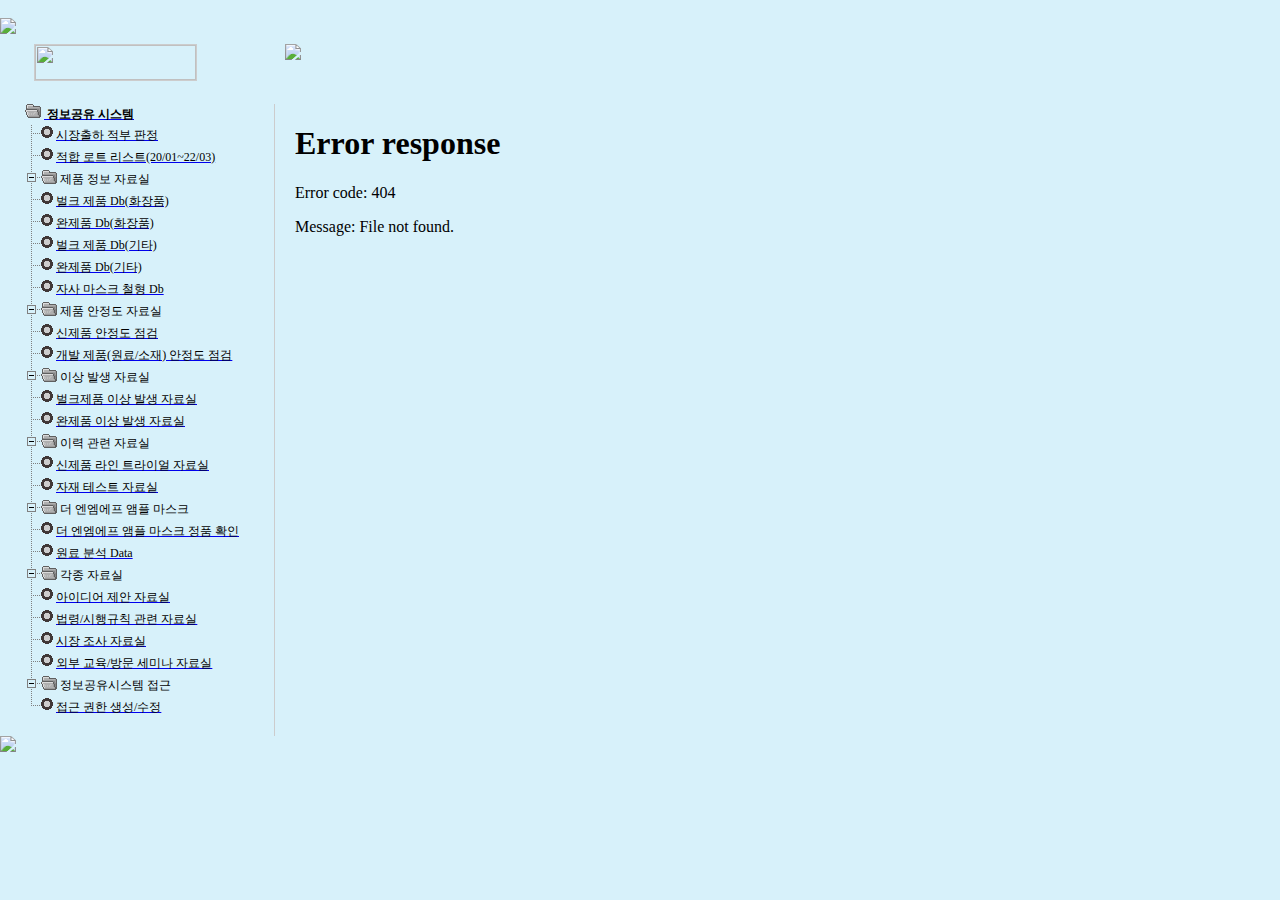
==== 021_Judge_System.html @ eae564b0 "forth message" ====
<font color="#D7F1FA">
<%@Language="VBScript" CODEPAGE="65001" %>
<% 
Response.CharSet="utf-8" 
Session.codepage="65001" 
Response.codepage="65001" 
Response.ContentType="text/html;charset=utf-8" 
%>
</font>

<!DOCTYPE HTML>

<html>
	<head>
		   	<title>엘엔피코스메틱(주) 정보공유시스템 - 시장출하 적부 판정 기록 자료실</title>
		    <meta http-equiv="content-type" content="text/html; charset=utf-8">
		   
 
	<link rel=stylesheet type=text/css href=style.css>
	<script type="text/javascript">

// iframe resize

function autoResize(i)

{

    var iframeHeight=

    (i).contentWindow.document.body.scrollHeight;

    (i).height=iframeHeight+20;

}

</script>
	</head>
 
 <body bgcolor=#D7F1FA text="black"  leftmargin="0" marginwidth="0" topmargin="20" marginheight="0">
<table align="center" cellpadding="0" cellspacing="0" width="1400"  style='table-layout:fixed;'>
    <tr> 
        <td width="24"></td>
        <td width="250"></td>
        <td width="1"></td>
        <td width="1000"></td>
        <td width="94"></td>
        <td width="31"></td>
    </tr>
   <tr>
        <td><img src="images/b1.gif" border="0"></td>
        <td background="images/b2.gif" colspan="4"></td>
        <td><img src="images/b3.gif" border="0"></td>
    </tr>
  
   <tr>
          <td rowspan=2  background="images/b4.gif"></td>
          <td rowspan=2 colspan="2" style="text-align:left; text-indent:0; margin:0; padding-top:10px; padding-right:0px; padding-bottom:8px; padding-left:10px;">      
           <a href=../../ target="_parent">
           <img src="../../images/lnp_logo.png" width=161 height=35 border="1" style="border-color:rgb(204,204,204);"></a>
          </td>
       <td  valign="top" style="text-align:left; text-indent:0; margin:0; padding-top:10px; padding-right:0px; padding-bottom:8px; padding-left:10px;">      
                <a href=101_RnD_center/index.html>
                <img src="../../../images/LNP_RD_Logo.png" border=0></a></td>
           <td  valign="top" style="text-align:left; text-indent:0; margin:0; padding-top:10px; padding-right:0px; padding-bottom:8px; padding-left:10px;">      
                <a href="../../log_out.asp" target="_blank">
                <img src="../../../images/btn_logout.gif" border=0></a></td>
                <td rowspan=2  background="images/b5.gif"></td>
      </tr>
       <tr>
       <td style="text-align:right; text-indent:0; margin:0; padding-top:6px; padding-right:70px; padding-bottom:6px; padding-left:0px;">
              </td>
       </tr>
    <tr>
        <td background="images/b4.gif" rowspan="6"></td>
        <td colspan="4"></td>
        <td background="images/b5.gif" rowspan="6">
        </td>
    </tr>
    
      <tr>
        <td colspan="4" background="images/dot.gif"></td>
    </tr>
    <tr>
        <td  colspan="4" height="15"></td>
    </tr>
    <tr>
        <td valign="top">
	    <script src="tree/menu01.js"></script>
            <script src="tree/menu00.js"></script>
            <script>
            initializeDocument()
            </script><br></td>
        <td width="2" bgcolor="#CCCCCC"></td>
        <td colspan=2 valign="top" align=center>
        
      <iframe src="021_Judge_System/list.asp"   border='0' frameBorder='0' scrolling='no' width='1054'  height='0' marginhieght='0' marginWidth='0' onload="this.style.height=this.contentWindow.document.body.scrollHeight"></iframe>
  </tr>
    <tr>
        <td colspan="3"></td>
    </tr>
    <tr>
        <td colspan="3"></td>
    </tr>
    <tr>
        <td width="10"><img src="images/b6.gif" border="0"></td>
        <td background="images/b7.gif" colspan="4"></td>
        <td><img src="images/b8.gif" border="0"></td>
    </tr>
    <tr>
        <td></td>
        <td colspan="4"></td>
        <td></td>
    </tr>
</table>
<br><br style="line-height:50pt;"> 
</body>
</html>
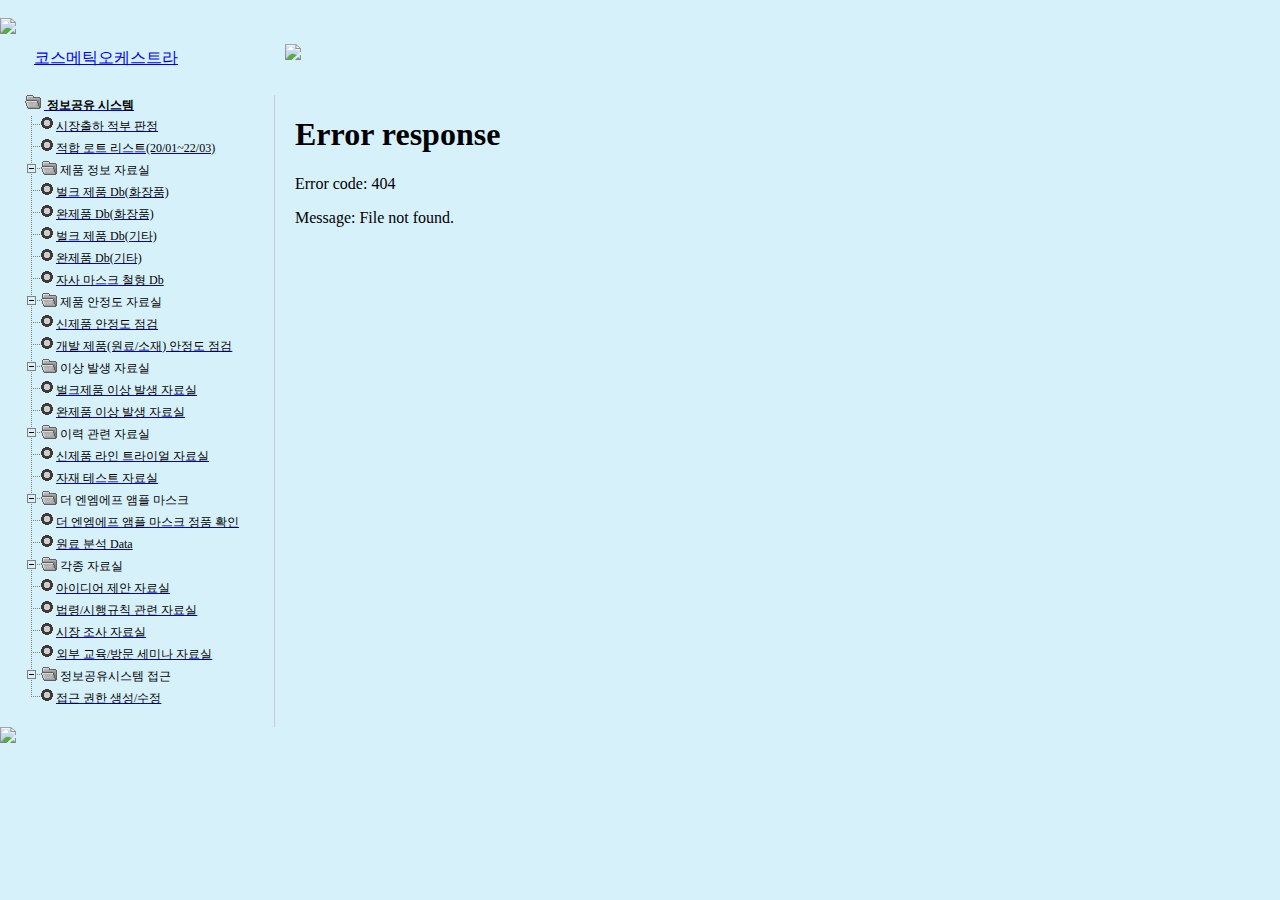
==== commit 277b6018: "fiveth message" ====
--- a/021_Judge_System.html
+++ b/021_Judge_System.html
@@ -12,7 +12,7 @@
 
 <html>
 	<head>
-		   	<title>엘엔피코스메틱(주) 정보공유시스템 - 시장출하 적부 판정 기록 자료실</title>
+		   	<title>코스메틱오케스트라 정보공유시스템</title>
 		    <meta http-equiv="content-type" content="text/html; charset=utf-8">
 		   
  
@@ -55,8 +55,7 @@
    <tr>
           <td rowspan=2  background="images/b4.gif"></td>
           <td rowspan=2 colspan="2" style="text-align:left; text-indent:0; margin:0; padding-top:10px; padding-right:0px; padding-bottom:8px; padding-left:10px;">      
-           <a href=../../ target="_parent">
-           <img src="../../images/lnp_logo.png" width=161 height=35 border="1" style="border-color:rgb(204,204,204);"></a>
+           <a href=../../ target="_parent">코스메틱오케스트라</a>
           </td>
        <td  valign="top" style="text-align:left; text-indent:0; margin:0; padding-top:10px; padding-right:0px; padding-bottom:8px; padding-left:10px;">      
                 <a href=101_RnD_center/index.html>
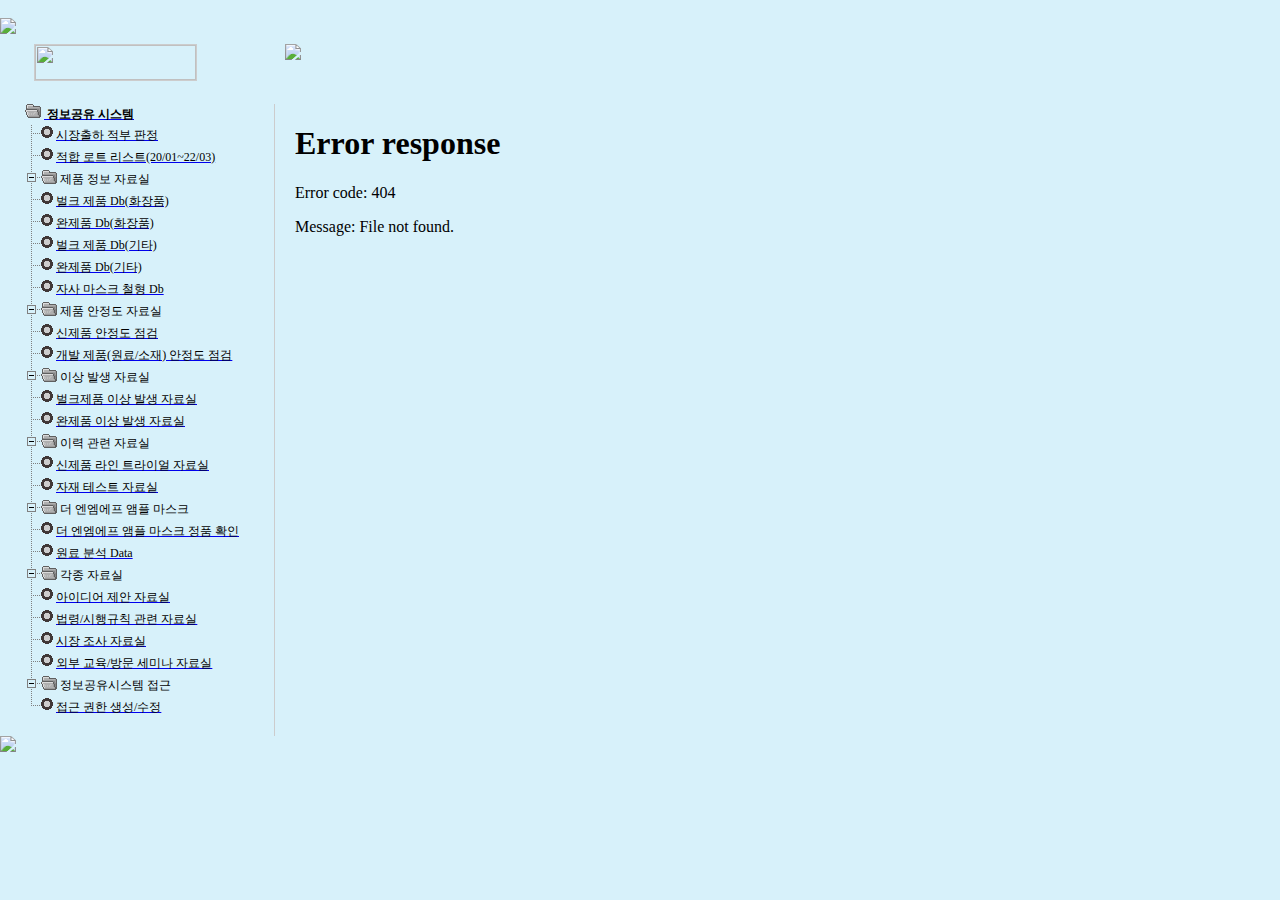
==== commit 101651eb: "6th comment" ====
--- a/021_Judge_System.html
+++ b/021_Judge_System.html
@@ -55,8 +55,8 @@
    <tr>
           <td rowspan=2  background="images/b4.gif"></td>
           <td rowspan=2 colspan="2" style="text-align:left; text-indent:0; margin:0; padding-top:10px; padding-right:0px; padding-bottom:8px; padding-left:10px;">      
-           <a href=../../ target="_parent">코스메틱오케스트라</a>
-          </td>
+           <a href=../../ target="_parent">
+           <img src="../../images/logo.png" width=161 height=35 border="1" style="border-color:rgb(204,204,204);"></a></td>
        <td  valign="top" style="text-align:left; text-indent:0; margin:0; padding-top:10px; padding-right:0px; padding-bottom:8px; padding-left:10px;">      
                 <a href=101_RnD_center/index.html>
                 <img src="../../../images/LNP_RD_Logo.png" border=0></a></td>
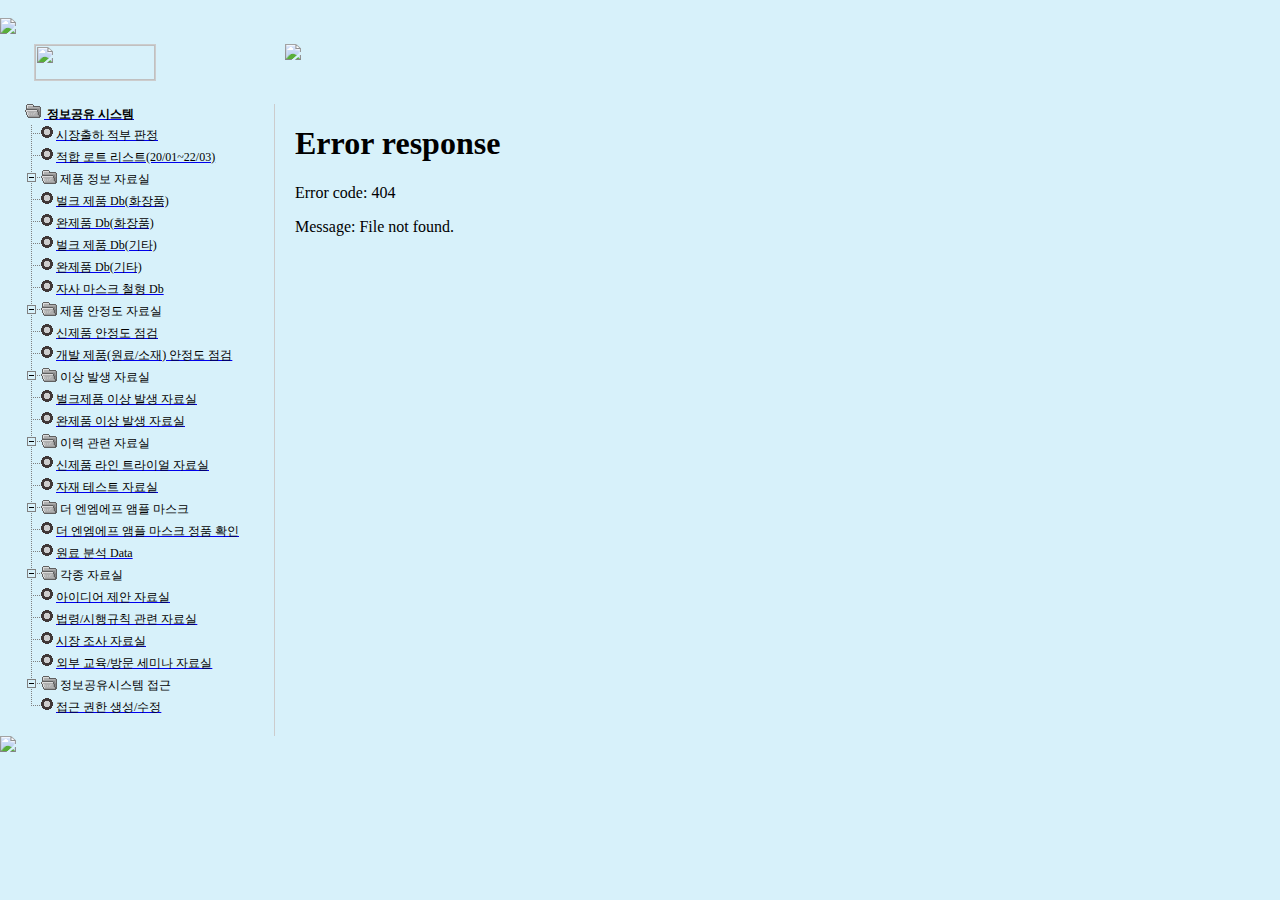
==== commit 502b7f86: "8th comment" ====
--- a/021_Judge_System.html
+++ b/021_Judge_System.html
@@ -56,7 +56,7 @@
           <td rowspan=2  background="images/b4.gif"></td>
           <td rowspan=2 colspan="2" style="text-align:left; text-indent:0; margin:0; padding-top:10px; padding-right:0px; padding-bottom:8px; padding-left:10px;">      
            <a href=../../ target="_parent">
-           <img src="../../images/logo.png" width=161 height=35 border="1" style="border-color:rgb(204,204,204);"></a></td>
+           <img src="../../images/logo.png" width=120 height=35 border="1" style="border-color:rgb(204,204,204);"></a></td>
        <td  valign="top" style="text-align:left; text-indent:0; margin:0; padding-top:10px; padding-right:0px; padding-bottom:8px; padding-left:10px;">      
                 <a href=101_RnD_center/index.html>
                 <img src="../../../images/LNP_RD_Logo.png" border=0></a></td>
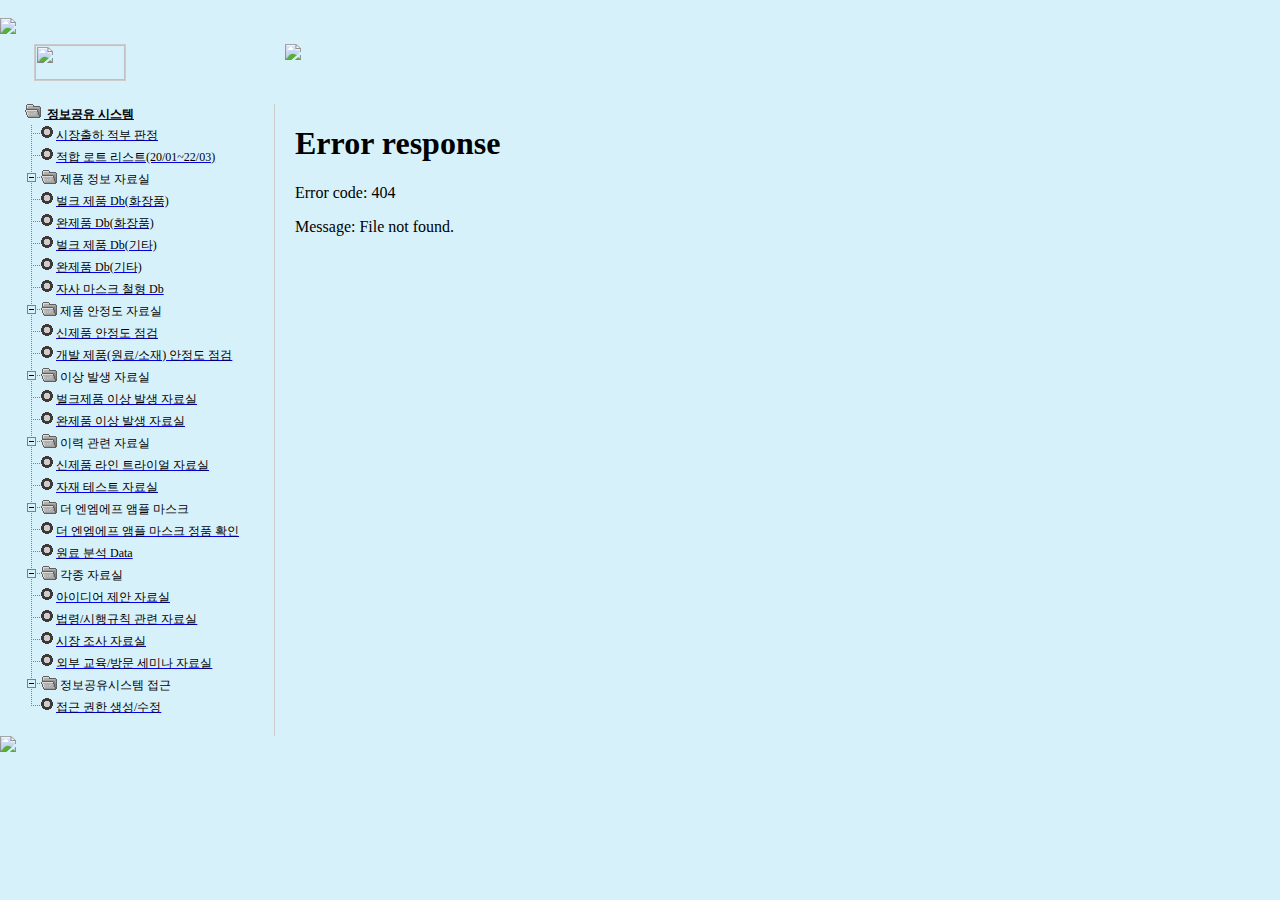
==== commit 31964896: "9th comment" ====
--- a/021_Judge_System.html
+++ b/021_Judge_System.html
@@ -56,7 +56,7 @@
           <td rowspan=2  background="images/b4.gif"></td>
           <td rowspan=2 colspan="2" style="text-align:left; text-indent:0; margin:0; padding-top:10px; padding-right:0px; padding-bottom:8px; padding-left:10px;">      
            <a href=../../ target="_parent">
-           <img src="../../images/logo.png" width=120 height=35 border="1" style="border-color:rgb(204,204,204);"></a></td>
+           <img src="../../images/logo.png" width=90 height=35 border="1" style="border-color:rgb(204,204,204);"></a></td>
        <td  valign="top" style="text-align:left; text-indent:0; margin:0; padding-top:10px; padding-right:0px; padding-bottom:8px; padding-left:10px;">      
                 <a href=101_RnD_center/index.html>
                 <img src="../../../images/LNP_RD_Logo.png" border=0></a></td>
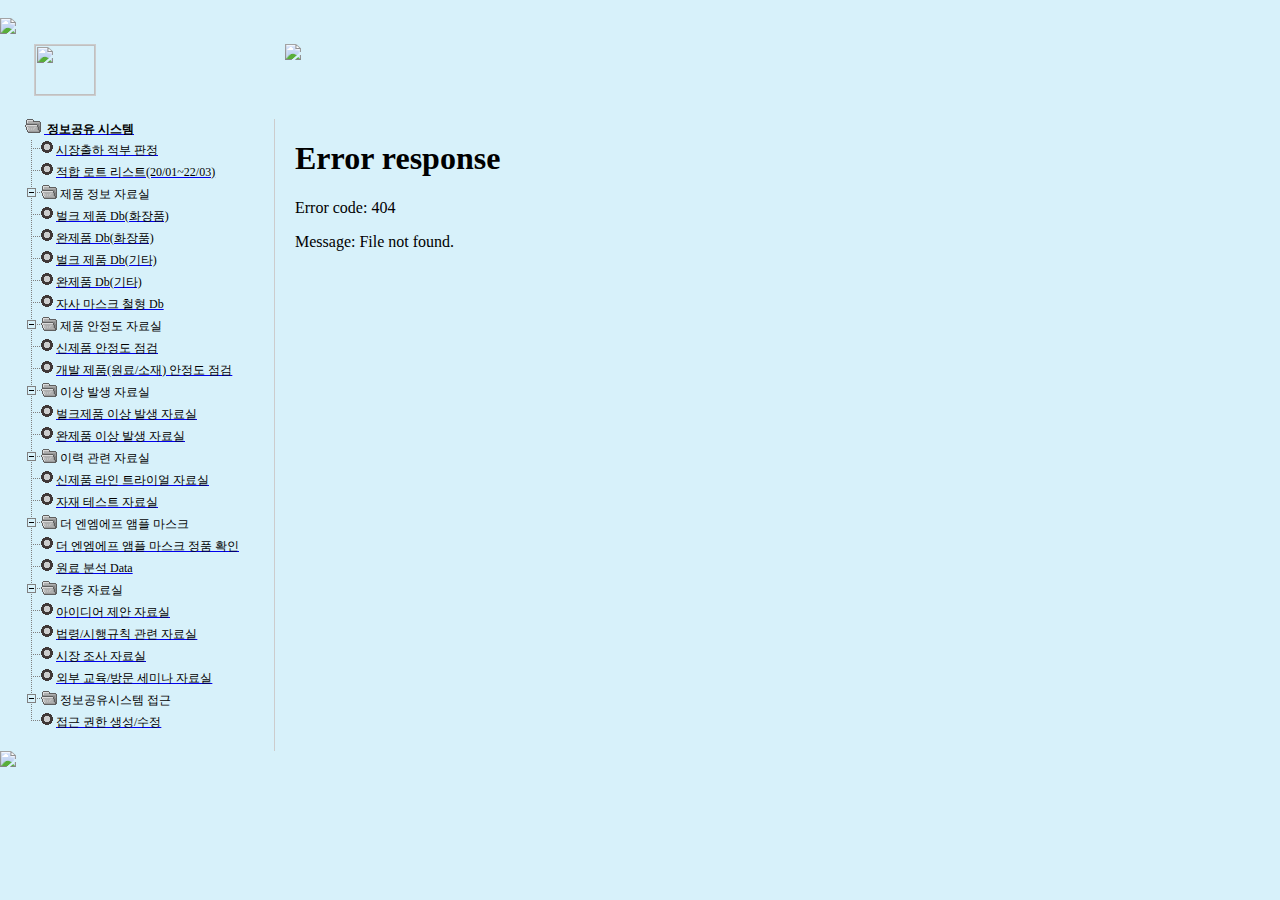
==== commit c41e69a6: "10th comment" ====
--- a/021_Judge_System.html
+++ b/021_Judge_System.html
@@ -56,7 +56,7 @@
           <td rowspan=2  background="images/b4.gif"></td>
           <td rowspan=2 colspan="2" style="text-align:left; text-indent:0; margin:0; padding-top:10px; padding-right:0px; padding-bottom:8px; padding-left:10px;">      
            <a href=../../ target="_parent">
-           <img src="../../images/logo.png" width=90 height=35 border="1" style="border-color:rgb(204,204,204);"></a></td>
+           <img src="../../images/logo.png" width=60 height=50 border="1" style="border-color:rgb(204,204,204);"></a></td>
        <td  valign="top" style="text-align:left; text-indent:0; margin:0; padding-top:10px; padding-right:0px; padding-bottom:8px; padding-left:10px;">      
                 <a href=101_RnD_center/index.html>
                 <img src="../../../images/LNP_RD_Logo.png" border=0></a></td>
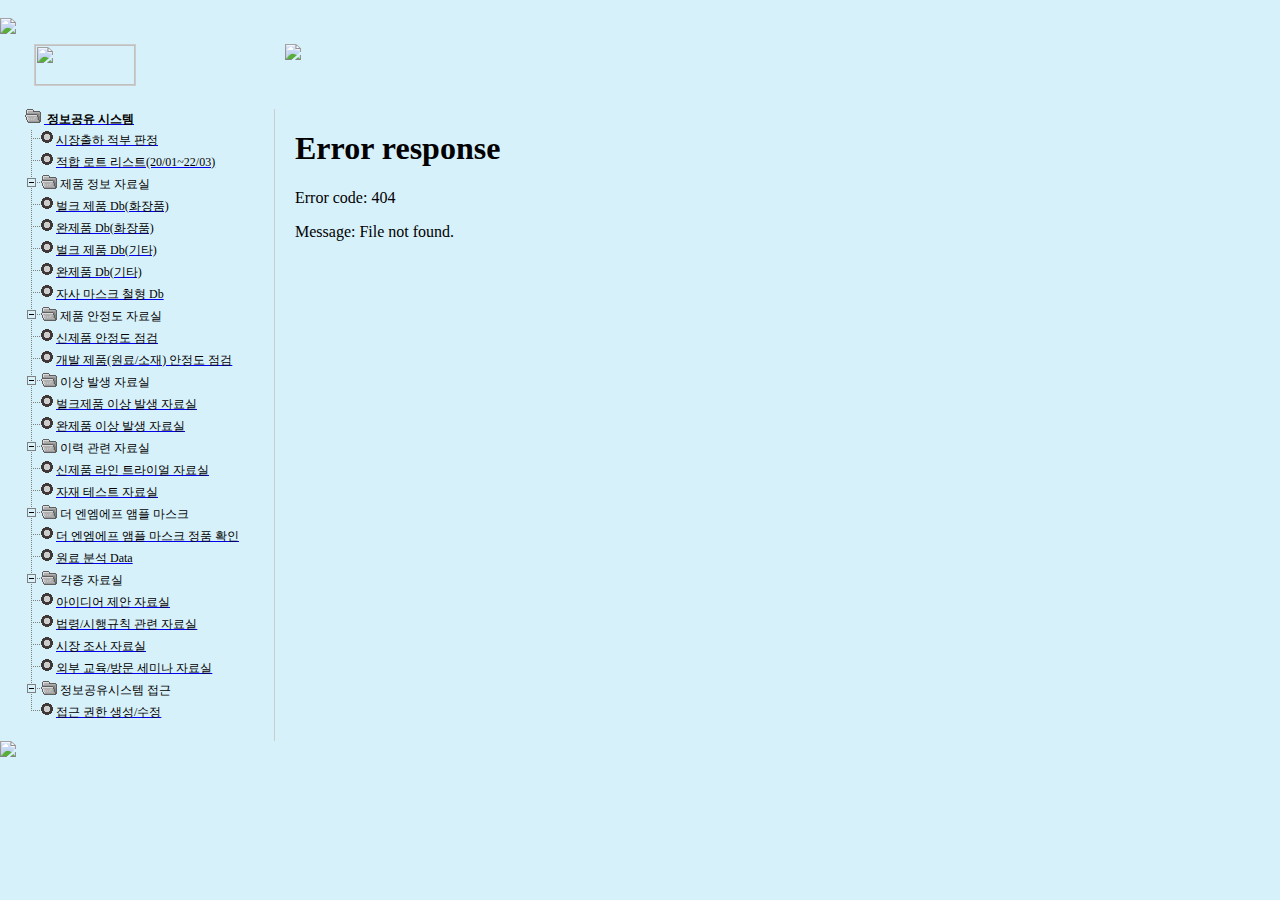
==== commit e694ab4f: "11th comment" ====
--- a/021_Judge_System.html
+++ b/021_Judge_System.html
@@ -56,7 +56,7 @@
           <td rowspan=2  background="images/b4.gif"></td>
           <td rowspan=2 colspan="2" style="text-align:left; text-indent:0; margin:0; padding-top:10px; padding-right:0px; padding-bottom:8px; padding-left:10px;">      
            <a href=../../ target="_parent">
-           <img src="../../images/logo.png" width=60 height=50 border="1" style="border-color:rgb(204,204,204);"></a></td>
+           <img src="../../images/logo.png" width=100 height=40 border="1" style="border-color:rgb(204,204,204);"></a></td>
        <td  valign="top" style="text-align:left; text-indent:0; margin:0; padding-top:10px; padding-right:0px; padding-bottom:8px; padding-left:10px;">      
                 <a href=101_RnD_center/index.html>
                 <img src="../../../images/LNP_RD_Logo.png" border=0></a></td>
